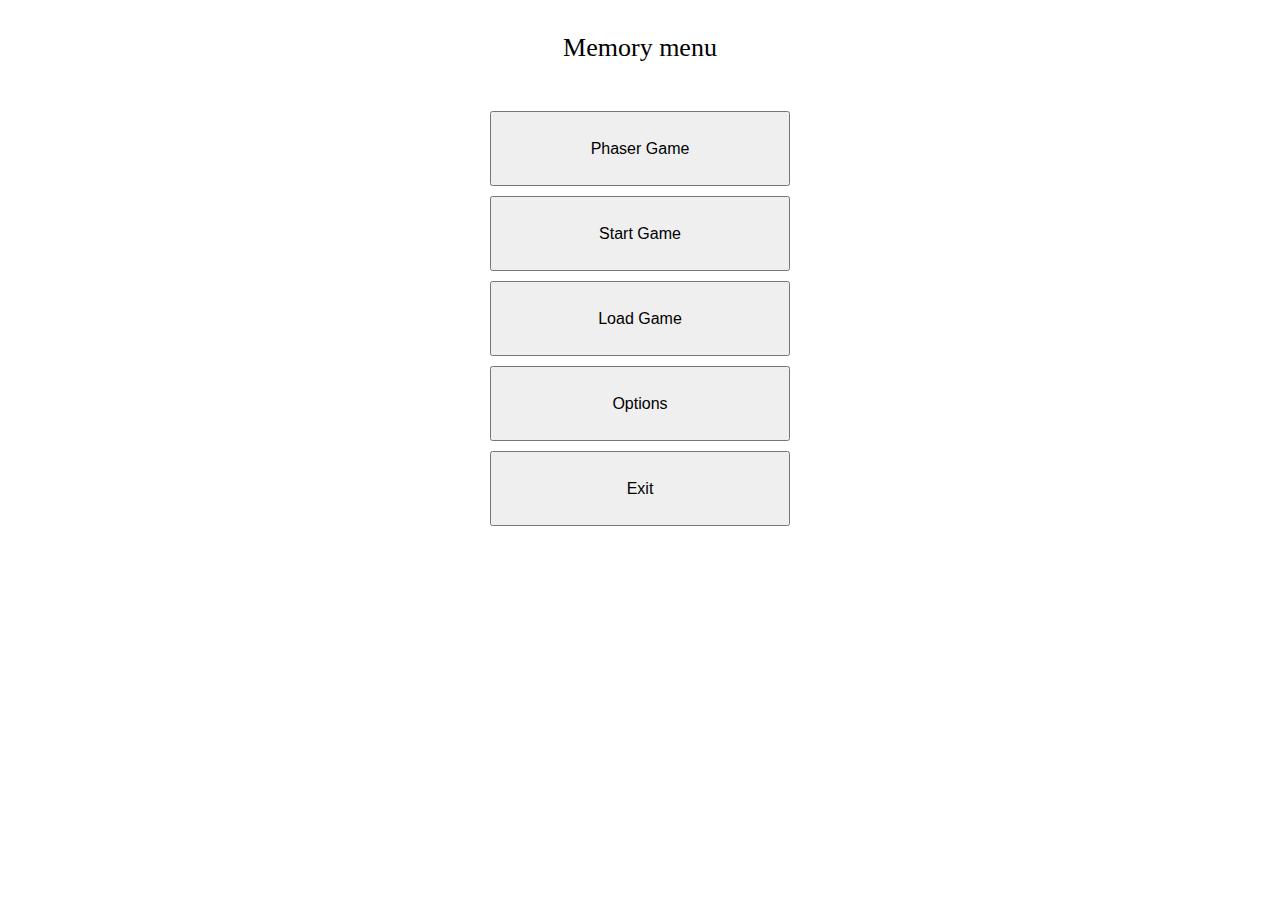
==== index.html @ ab63baed "Primer commit" ====
<!DOCTYPE html> 
<html>
	<head>
		<link rel="stylesheet" href="./styles/main.css">
		<script src="./js/loader.js"></script>
		<script src="./js/game_info.js"></script>
		<script src="./js/menu_controller.js"></script>
		<title> My first game - Menu </title>
	</head>
	<body>
		<p class="menu-object" id="title">Memory menu</p>
		<button class="menu-object" onclick="phaser_game()"> 
			Phaser Game 
		</button>
		<button class="menu-object" onclick="start_game()"> 
			Start Game 
		</button>
		<button class="menu-object" onclick="load()"> 
			Load Game 
		</button>
		<button class="menu-object" onclick="options()"> 
			Options 
		</button>
		<button class="menu-object" onclick="exit()"> 
			Exit 
		</button>
	</body>
</html>
---- styles/main.css ----
input[type=number]{
	height: 3rem;
    font-size: 1.3rem;
    font-weight: bold;
    width: 3rem;
    text-align: center;
}

#title{
	font-size: 26px;
	line-height: 75px;
}

.menu-object{
	display:block;
	margin-left: auto;
	margin-right: auto;
	width: 300px;
	height: 75px;
	font-size: 16px;
	margin-top: 10px;
}

p{
	text-align: center;
}

button.menu-object:active{
	font-size: 18px;
	width: 275px;
	height: 70px;
}

button.menu-object:hover:not(:active){
	font-size: 22px;
	width: 325px;
	height: 85px;
}
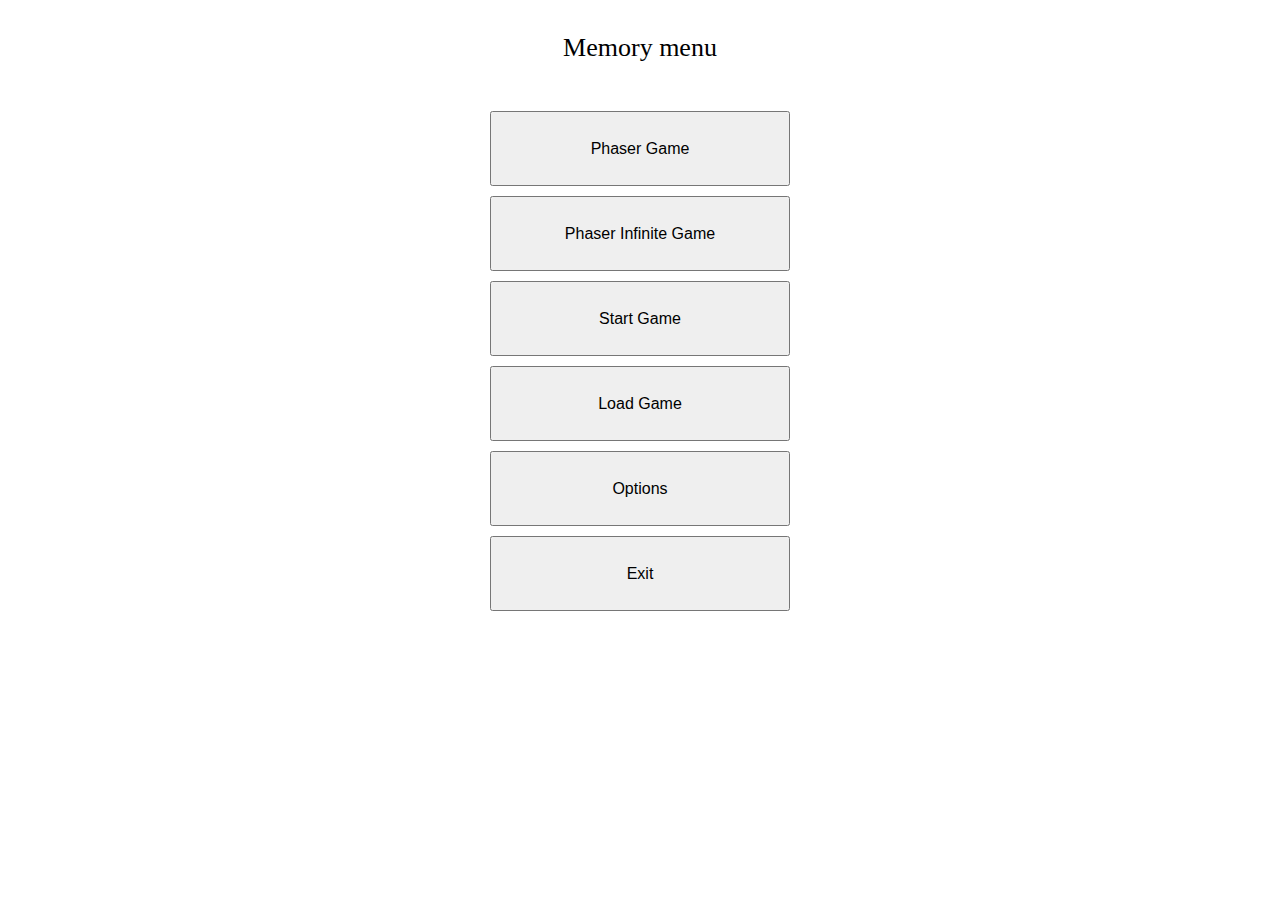
==== commit 9510e7ed: "Add files via upload" ====
--- a/index.html
+++ b/index.html
@@ -1,30 +1,33 @@
-<!DOCTYPE html> 
-<html>
-	<head>
-		<link rel="stylesheet" href="./styles/main.css">
-		<script src="./js/loader.js"></script>
-		<script src="./js/game_info.js"></script>
-		<script src="./js/menu_controller.js"></script>
-		<title> My first game - Menu </title>
-	</head>
-	<body>
-		<p class="menu-object" id="title">Memory menu</p>
-		<button class="menu-object" onclick="phaser_game()"> 
-			Phaser Game 
-		</button>
-		<button class="menu-object" onclick="start_game()"> 
-			Start Game 
-		</button>
-		<button class="menu-object" onclick="load()"> 
-			Load Game 
-		</button>
-		<button class="menu-object" onclick="options()"> 
-			Options 
-		</button>
-		<button class="menu-object" onclick="exit()"> 
-			Exit 
-		</button>
-	</body>
-</html>
-
-
+<!DOCTYPE html> 
+<html>
+	<head>
+		<link rel="stylesheet" href="./styles/main.css">
+		<script src="./js/loader.js"></script>
+		<script src="./js/game_info.js"></script>
+		<script src="./js/menu_controller.js"></script>
+		<title> My first game - Menu </title>
+	</head>
+	<body>
+		<p class="menu-object" id="title">Memory menu</p>
+		<button class="menu-object" onclick="phaser_game()"> 
+			Phaser Game 
+		</button>
+		<button class="menu-object" onclick="phaser_infinite_game()"> 
+			Phaser Infinite Game 
+		</button>
+		<button class="menu-object" onclick="start_game()"> 
+			Start Game 
+		</button>
+		<button class="menu-object" onclick="load()"> 
+			Load Game 
+		</button>
+		<button class="menu-object" onclick="options()"> 
+			Options 
+		</button>
+		<button class="menu-object" onclick="exit()"> 
+			Exit 
+		</button>
+	</body>
+</html>
+
+
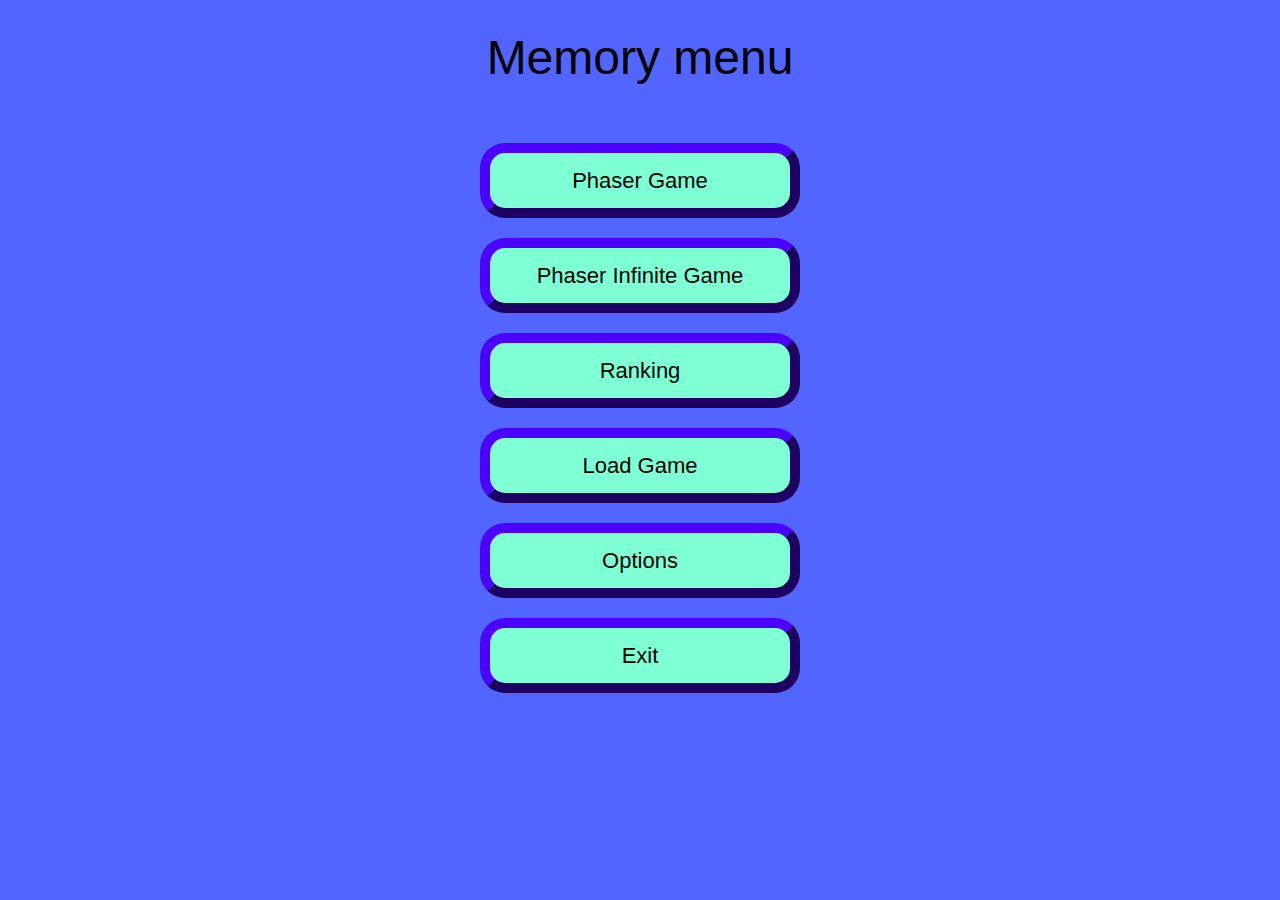
==== commit f2143e41: "Add files via upload" ====
--- a/index.html
+++ b/index.html
@@ -15,8 +15,8 @@
 		<button class="menu-object" onclick="phaser_infinite_game()"> 
 			Phaser Infinite Game 
 		</button>
-		<button class="menu-object" onclick="start_game()"> 
-			Start Game 
+		<button class="menu-object" onclick="ranking()"> 
+			Ranking
 		</button>
 		<button class="menu-object" onclick="load()"> 
 			Load Game 
--- a/styles/main.css
+++ b/styles/main.css
@@ -1,39 +1,55 @@
-input[type=number]{
-	height: 3rem;
-    font-size: 1.3rem;
-    font-weight: bold;
-    width: 3rem;
-    text-align: center;
-}
-
-#title{
-	font-size: 26px;
-	line-height: 75px;
-}
-
-.menu-object{
-	display:block;
-	margin-left: auto;
-	margin-right: auto;
-	width: 300px;
-	height: 75px;
-	font-size: 16px;
-	margin-top: 10px;
-}
-
-p{
-	text-align: center;
-}
-
-button.menu-object:active{
-	font-size: 18px;
-	width: 275px;
-	height: 70px;
-}
-
-button.menu-object:hover:not(:active){
-	font-size: 22px;
-	width: 325px;
-	height: 85px;
-}
-
+input[type=number]{
+	height: 3rem;
+    font-size: 1.3rem;
+    font-weight: bold;
+    width: 3rem;
+    text-align: center;
+}
+
+#title{
+	font-size: 48px;
+	line-height: 75px;
+	width: 200;
+
+	background-color: #5266ff;
+}
+
+.menu-object{
+	display:block;
+	margin-left: auto;
+	margin-right: auto;
+	width: 320px;
+	height: 75px;
+	font-size: 22px;
+	font-family: sans-serif;
+	margin-top: 20px;
+
+	border-width: 10px;
+	border-radius: 25px;
+	border-color: #3600b5;
+
+	background-color: aquamarine;
+
+}
+
+body{
+	background-color: #5266ff;
+}
+
+p{
+	text-align: center;
+	font-family: sans-serif;
+}
+
+button.menu-object:active{
+	font-size: 18px;
+	width: 275px;
+	height: 70px;
+}
+
+button.menu-object:hover:not(:active){
+	font-size: 28px;
+	width: 325px;
+	height: 85px;
+}
+
